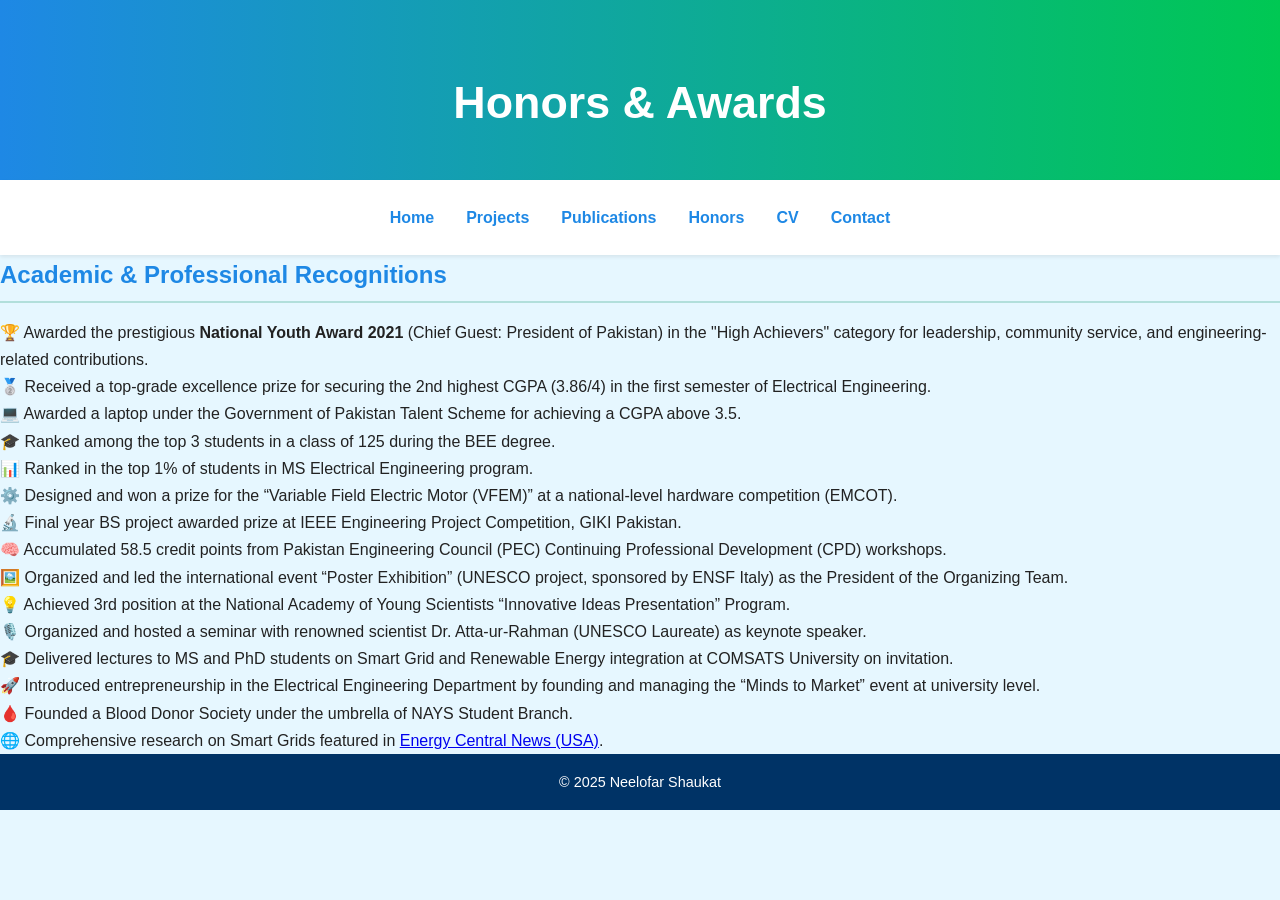
==== Awards and honors.html @ 9bfd1936 "Rename Awards and honors.md to Awards and honors.html" ====
<!DOCTYPE html>
<html lang="en">
<head>
  <meta charset="UTF-8" />
  <title>Honors & Awards | Neelofar Shaukat</title>
  <link rel="stylesheet" href="style.css" />
</head>
<body>

<header>
  <h1>Honors & Awards</h1>
</header>

<nav>
  <a href="index.html">Home</a>
  <a href="projects.html">Projects</a>
  <a href="publications.html">Publications</a>
  <a href="honors.html">Honors</a>
  <a href="cv.html">CV</a>
  <a href="contact.html">Contact</a>
</nav>
  <h2>Academic & Professional Recognitions</h2>
    <ol>
      <li>🏆 Awarded the prestigious <strong>National Youth Award 2021</strong> (Chief Guest: President of Pakistan) in the "High Achievers" category for leadership, community service, and engineering-related contributions.</li>
      <li>🥈 Received a top-grade excellence prize for securing the 2nd highest CGPA (3.86/4) in the first semester of Electrical Engineering.</li>
      <li>💻 Awarded a laptop under the Government of Pakistan Talent Scheme for achieving a CGPA above 3.5.</li>
      <li>🎓 Ranked among the top 3 students in a class of 125 during the BEE degree.</li>
      <li>📊 Ranked in the top 1% of students in MS Electrical Engineering program.</li>
      <li>⚙️ Designed and won a prize for the “Variable Field Electric Motor (VFEM)” at a national-level hardware competition (EMCOT).</li>
      <li>🔬 Final year BS project awarded prize at IEEE Engineering Project Competition, GIKI Pakistan.</li>
      <li>🧠 Accumulated 58.5 credit points from Pakistan Engineering Council (PEC) Continuing Professional Development (CPD) workshops.</li>
      <li>🖼️ Organized and led the international event “Poster Exhibition” (UNESCO project, sponsored by ENSF Italy) as the President of the Organizing Team.</li>
      <li>💡 Achieved 3rd position at the National Academy of Young Scientists “Innovative Ideas Presentation” Program.</li>
      <li>🎙️ Organized and hosted a seminar with renowned scientist Dr. Atta-ur-Rahman (UNESCO Laureate) as keynote speaker.</li>
      <li>🎓 Delivered lectures to MS and PhD students on Smart Grid and Renewable Energy integration at COMSATS University on invitation.</li>
      <li>🚀 Introduced entrepreneurship in the Electrical Engineering Department by founding and managing the “Minds to Market” event at university level.</li>
      <li>🩸 Founded a Blood Donor Society under the umbrella of NAYS Student Branch.</li>
      <li>🌐 Comprehensive research on Smart Grids featured in <a href="https://energycentral.com/news/new-findings-reported-department-electrical-engineering-describe-advances-renewable" target="_blank">Energy Central News (USA)</a>.</li>
    </ol>
  </section>
</main>

<footer>
  <p>© 2025 Neelofar Shaukat</p>
</footer>

</body>
</html>
---- style.css ----
/* style.css */

* { margin: 0; padding: 0; box-sizing: border-box; }

body {
  font-family: 'Segoe UI', sans-serif;
  background: #e6f7ff;
  color: #222;
  line-height: 1.7;
}

header {
  background: linear-gradient(to right, #1e88e5, #00c853);
  color: white;
  padding: 4rem 2rem 2rem;
  text-align: center;
}

header h1 {
  font-size: 2.8rem;
  margin-bottom: 0.5rem;
}

header p {
  font-size: 1.2rem;
}

.hero-content {
  display: flex;
  flex-wrap: wrap;
  justify-content: center;
  align-items: center;
  margin-top: 2rem;
}

.profile-pic {
  width: 160px;
  height: 160px;
  border-radius: 50%;
  /* 👇 CHANGE THIS LINK TO YOUR OWN PHOTO LATER */
  background: url('https://via.placeholder.com/160') no-repeat center/cover;
  border: 4px solid white;
  box-shadow: 0 0 10px rgba(0,0,0,0.3);
  margin: 1rem;
}

.intro-text {
  max-width: 600px;
  margin: 1rem;
  text-align: left;
}

.intro-text h2 {
  color: #fce4ec;
  font-size: 1.6rem;
  margin-bottom: 1rem;
}

.bubble-row {
  display: flex;
  justify-content: center;
  flex-wrap: wrap;
  margin-top: 2rem;
}

.bubble {
  width: 110px;
  height: 110px;
  margin: 0.7rem;
  background: linear-gradient(to bottom right, #00e5ff, #6200ea);
  border-radius: 50%;
  color: white;
  display: flex;
  align-items: center;
  justify-content: center;
  font-weight: bold;
  box-shadow: 0 4px 8px rgba(0,0,0,0.15);
  animation: float 3s ease-in-out infinite;
}

.bubble:nth-child(2n) { animation-delay: 1s; }
.bubble:nth-child(3n) { animation-delay: 2s; }

@keyframes float {
  0%, 100% { transform: translateY(0); }
  50% { transform: translateY(-10px); }
}

nav {
  background: #ffffff;
  display: flex;
  flex-wrap: wrap;
  justify-content: center;
  padding: 1rem;
  box-shadow: 0 2px 4px rgba(0,0,0,0.08);
}

nav a {
  margin: 0.5rem 1rem;
  color: #1e88e5;
  text-decoration: none;
  font-weight: 600;
  transition: color 0.3s;
}

nav a:hover {
  color: #00c853;
}

main {
  max-width: 1000px;
  margin: 2rem auto;
  padding: 0 1rem;
}

section {
  background-color: #ccf2e7;
  border-radius: 12px;
  padding: 2rem;
  margin-bottom: 2rem;
  box-shadow: 0 2px 10px rgba(0,0,0,0.05);
}

h2 {
  color: #1e88e5;
  border-bottom: 2px solid #b2dfdb;
  padding-bottom: 0.3rem;
  margin-bottom: 1rem;
}

footer {
  background-color: #003366;
  color: white;
  text-align: center;
  padding: 1rem;
  font-size: 0.9rem;
}

@media (max-width: 768px) {
  .hero-content { flex-direction: column; }
  .intro-text { text-align: center; }
}
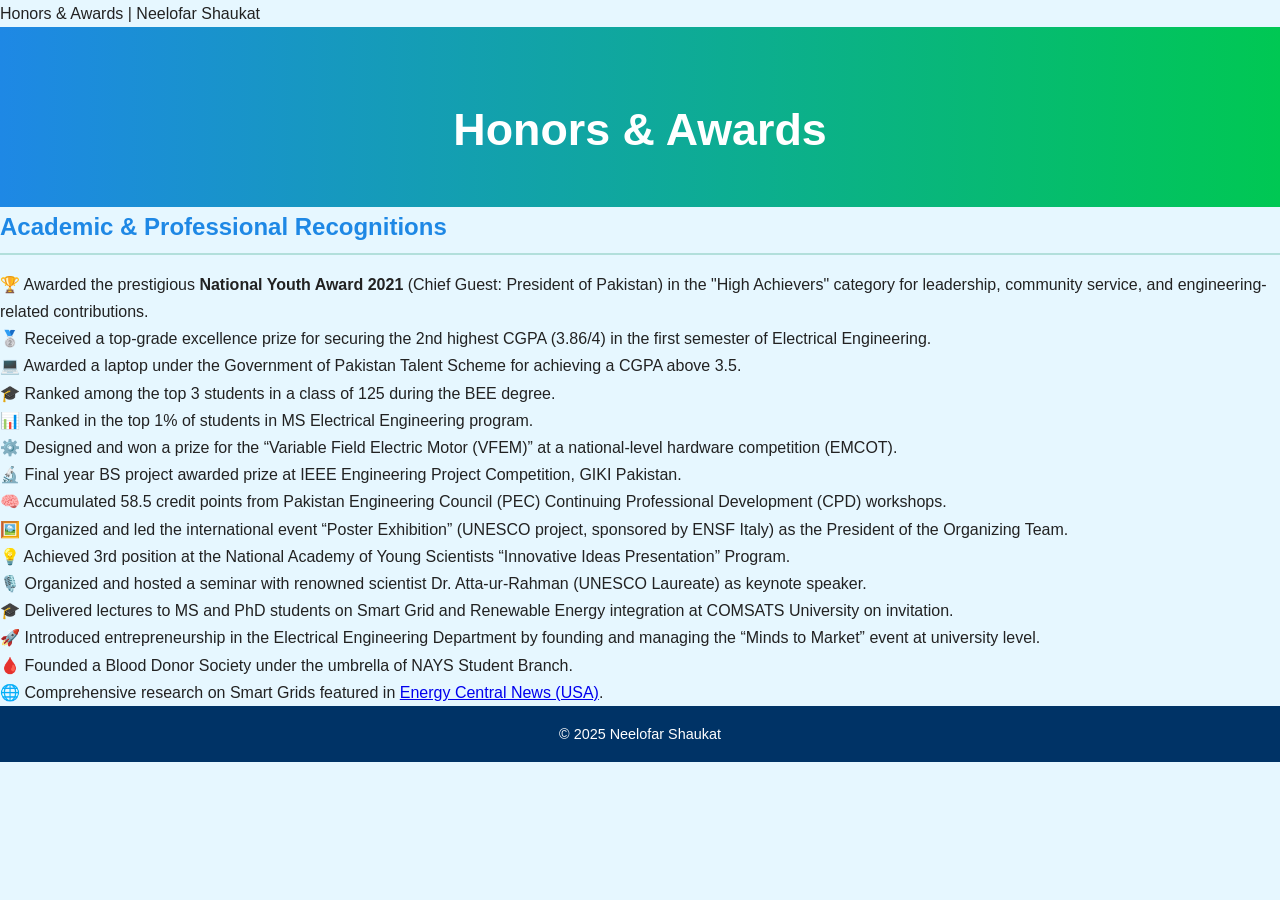
==== commit de348e32: "Update Awards and honors.html" ====
--- a/Awards and honors.html
+++ b/Awards and honors.html
@@ -2,7 +2,7 @@
 <html lang="en">
 <head>
   <meta charset="UTF-8" />
-  <title>Honors & Awards | Neelofar Shaukat</title>
+  Honors & Awards | Neelofar Shaukat
   <link rel="stylesheet" href="style.css" />
 </head>
 <body>
@@ -10,15 +10,6 @@
 <header>
   <h1>Honors & Awards</h1>
 </header>
-
-<nav>
-  <a href="index.html">Home</a>
-  <a href="projects.html">Projects</a>
-  <a href="publications.html">Publications</a>
-  <a href="honors.html">Honors</a>
-  <a href="cv.html">CV</a>
-  <a href="contact.html">Contact</a>
-</nav>
   <h2>Academic & Professional Recognitions</h2>
     <ol>
       <li>🏆 Awarded the prestigious <strong>National Youth Award 2021</strong> (Chief Guest: President of Pakistan) in the "High Achievers" category for leadership, community service, and engineering-related contributions.</li>
--- a/style.css
+++ b/style.css
@@ -34,15 +34,15 @@
 }
 
 .profile-pic {
-  width: 160px;
-  height: 160px;
+  width: 240px;
+  height: 240px;
   border-radius: 50%;
-  /* 👇 CHANGE THIS LINK TO YOUR OWN PHOTO LATER */
-  background: url('https://via.placeholder.com/160') no-repeat center/cover;
+  background: url('20211120_101257_small.jpg') no-repeat center/cover;
   border: 4px solid white;
-  box-shadow: 0 0 10px rgba(0,0,0,0.3);
-  margin: 1rem;
+  box-shadow: 0 0 12px rgba(0, 0, 0, 0.3);
+  margin: 1rem auto;
 }
+
 
 .intro-text {
   max-width: 600px;
